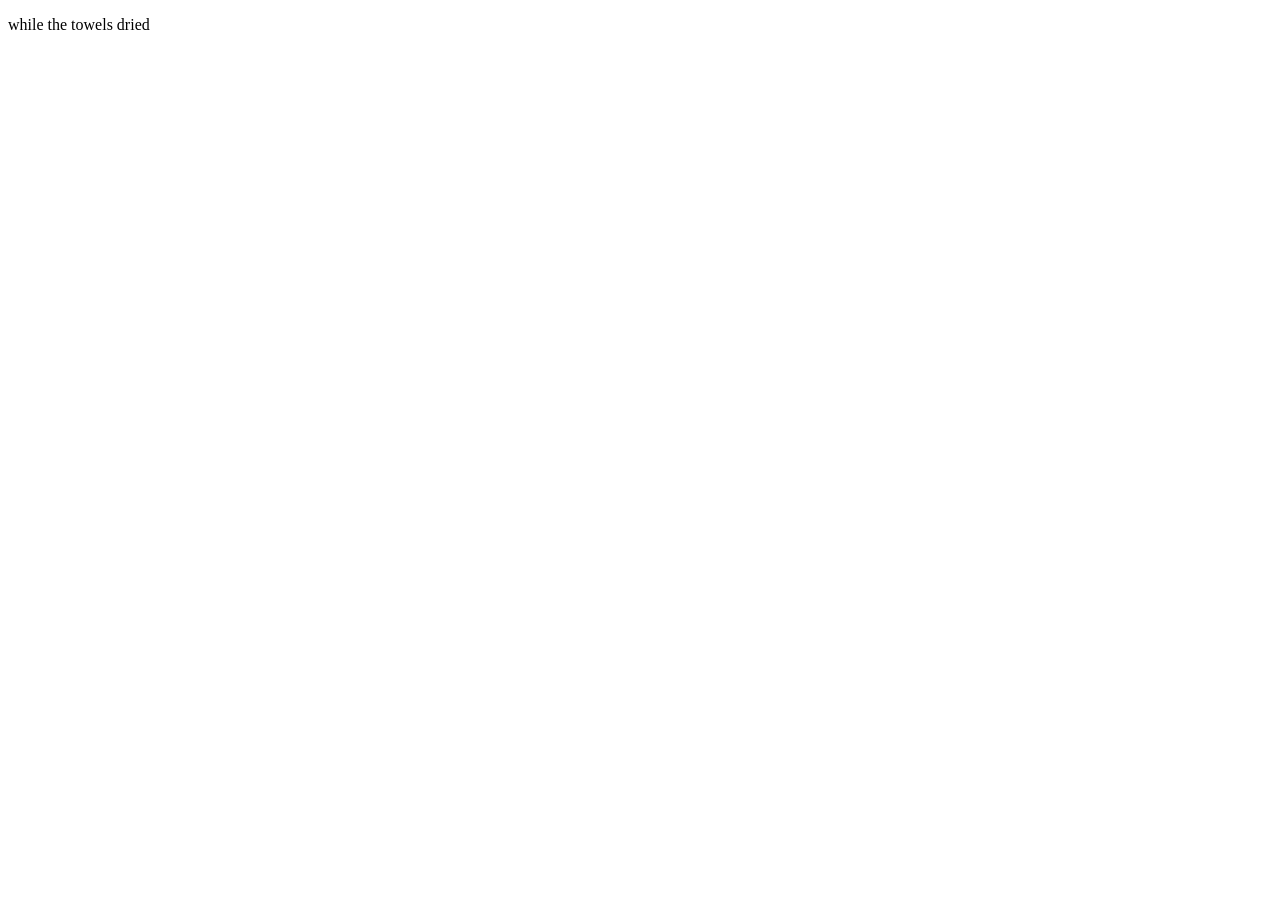
==== index.html @ 92c834d2 "Initial commit" ====
<!DOCTYPE html>
<html lang="en">

<head>


  <meta charset="utf-8" />
  <meta name="viewport" content="width=device-width, initial-scale=1" />
  <link rel="icon" href="#" />
  <title>towels</title>

  <link rel="stylesheet" href="style.css" />

</head>

<body>

<p>while the towels dried</p>

</body>
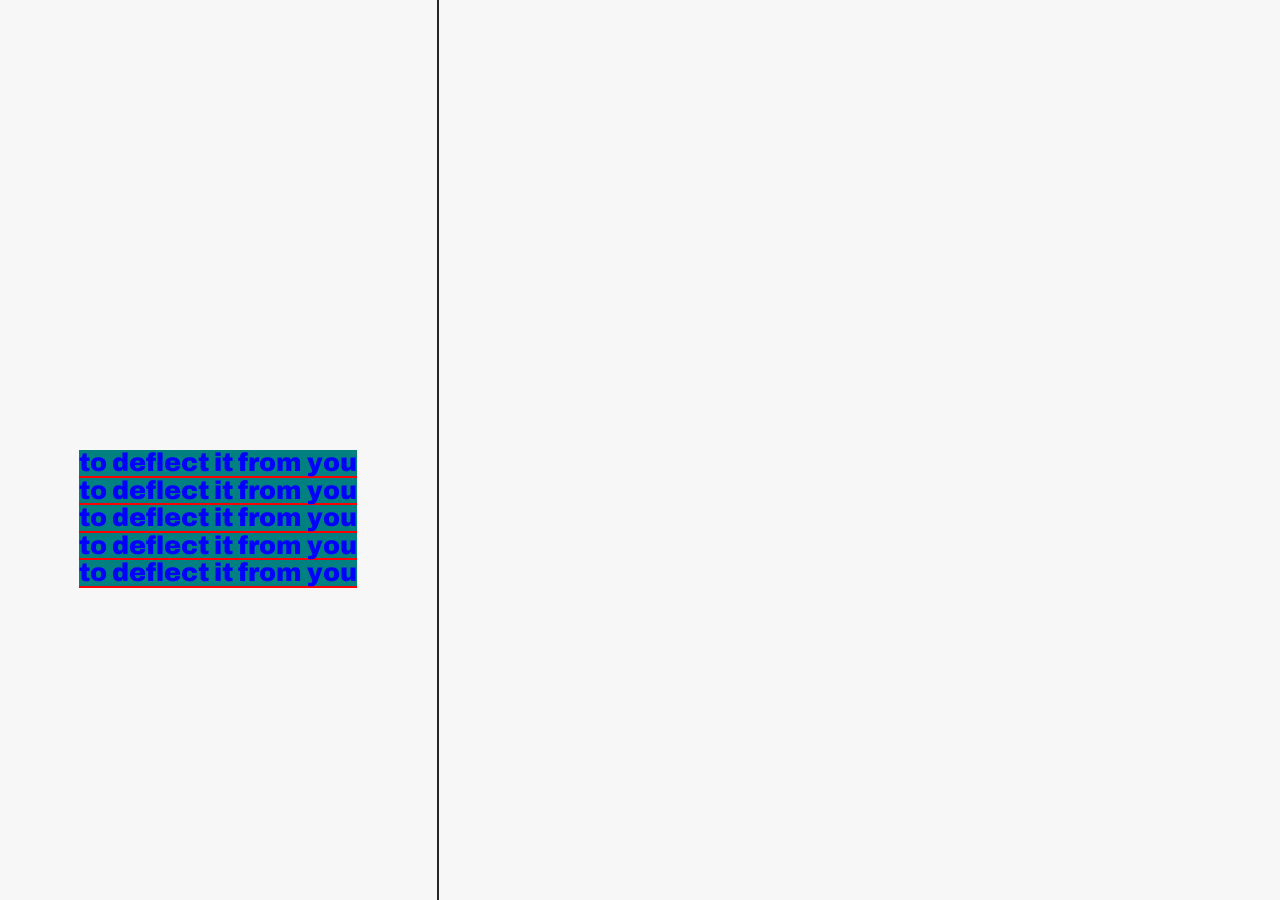
==== commit 1b6cb870: "first big commit" ====
--- a/index.html
+++ b/index.html
@@ -15,6 +15,54 @@
 
 <body>
 
-<p>while the towels dried</p>
+  <main>
+
+    <section class="panel-1">
+
+    <div class="nav-box">
+      <nav>
+          <a href="deflect-1.html">
+            <div>  
+              to deflect it from you
+            </div>
+          </a>
+
+     
+          <a href="deflect-2.html">
+            <div>  
+              to deflect it from you
+            </div>
+          </a>
+
+          <a href="#">
+            <div>  
+              to deflect it from you
+            </div>
+          </a>
+          <a href="#">
+            <div>  
+              to deflect it from you
+            </div>
+          </a>
+          <a href="#">
+            <div>  
+              to deflect it from you
+            </div>
+          </a>
+    
+
+
+
+
+      </nav>
+    </div>
+    </section>
+
+    <section class="panel-2">
+
+  
+    </section>
+
+</main>
 
 </body>
--- a/style.css
+++ b/style.css
@@ -0,0 +1,104 @@
+@import url('https://fonts.googleapis.com/css2?family=Archivo:ital,wght@0,100..900;1,100..900&family=EB+Garamond:ital,wght@0,400..800;1,400..800&family=Yrsa:ital,wght@0,300..700;1,300..700&display=swap');
+@import url(reset.css);
+
+
+
+body {
+    background-color: #F7F7F7;
+    font-family: "Archivo", sans-serif;
+    color: #262626;
+    font-size: 2vw;
+}
+
+
+main {
+    width: 100vw;
+    display: flex;
+}
+
+section {
+    display: flex;
+
+}
+
+section.panel-1 {
+    width: 40vw;
+    justify-content: center;
+    flex-direction: column;
+    height: 100vh;
+    overflow: hidden;
+
+
+}
+
+div.nav-box {
+    display: flex;
+    justify-content: space-around;
+}
+
+nav {
+    display: flex;
+    flex-direction: column;
+    position: fixed;
+    font-weight: 900;
+    background-color: purple;
+
+}
+
+nav div {
+    background-color: teal;   
+
+}
+
+nav div.you-are-here {
+        border-bottom: solid 2px red;
+}
+
+nav a {
+    text-decoration: none;
+    color: blue;
+    width: fit-content;
+    border-bottom: solid 2px red;
+    margin: 0;
+    padding: 0;
+
+
+}
+
+nav a:hover {
+    border-bottom: solid 2px blue;
+    padding: 0;
+    margin: 0;
+
+}
+
+
+section.panel-2 {
+    overflow: scroll;
+    width: 77vw;
+    border-left: solid 2px #262626;
+    display: flex;
+    justify-content: center;
+    padding-top: 50vh;
+}
+
+body#deflect-1 section.panel-2 {
+    background-color: yellow;
+}
+
+div.textbox {
+    flex-direction: column;
+    display: flex;
+    justify-content: flex-start;
+    border-bottom: solid 2px #262626;
+}
+
+
+div.stanza {
+    margin-bottom: 35vh;
+}
+
+div.line {
+    font-size: 5vw;
+}
+    
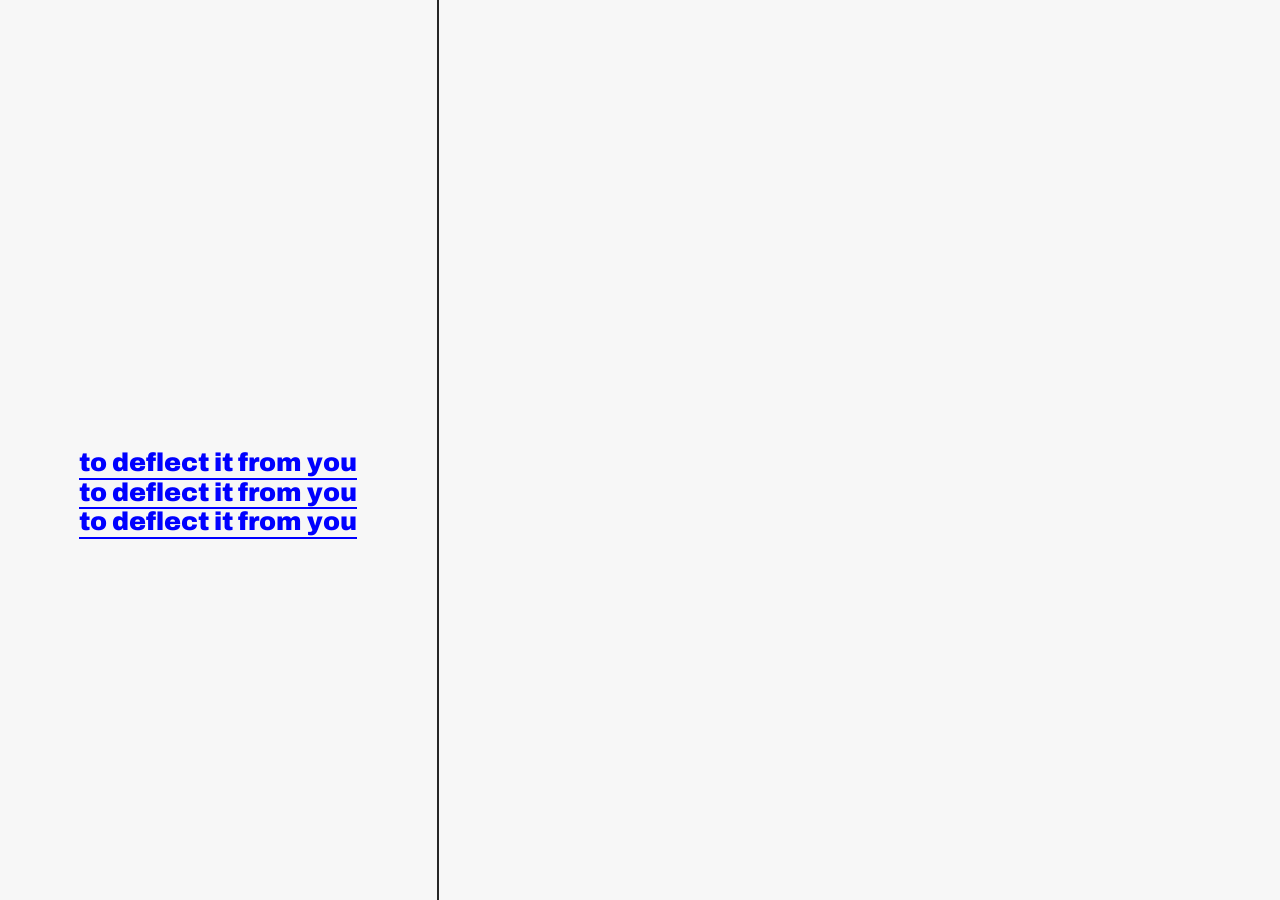
==== commit 0959e695: "formatting solved, ready to add second poem" ====
--- a/index.html
+++ b/index.html
@@ -21,37 +21,25 @@
 
     <div class="nav-box">
       <nav>
-          <a href="deflect-1.html">
+       
+        <a class="poem-page" href="deflect-1.html">
             <div>  
               to deflect it from you
             </div>
           </a>
 
      
-          <a href="deflect-2.html">
+          <a class="poem-page" href="deflect-2.html">
             <div>  
               to deflect it from you
             </div>
           </a>
 
-          <a href="#">
+          <a class="poem-page" href="deflect-3.html">
             <div>  
               to deflect it from you
             </div>
           </a>
-          <a href="#">
-            <div>  
-              to deflect it from you
-            </div>
-          </a>
-          <a href="#">
-            <div>  
-              to deflect it from you
-            </div>
-          </a>
-    
-
-
 
 
       </nav>
--- a/style.css
+++ b/style.css
@@ -7,8 +7,7 @@
     background-color: #F7F7F7;
     font-family: "Archivo", sans-serif;
     color: #262626;
-    font-size: 2vw;
-}
+}    
 
 
 main {
@@ -18,6 +17,7 @@
 
 section {
     display: flex;
+
 
 }
 
@@ -41,61 +41,68 @@
     flex-direction: column;
     position: fixed;
     font-weight: 900;
-    background-color: purple;
+    line-height: 1;
+    font-size: 2vw;
+}
+
+
+nav a {
+    text-decoration: none;
+    border-bottom: 2px solid;
+    padding-bottom: 2px;
 
 }
 
-nav div {
-    background-color: teal;   
+
+
+nav a.you-are-here {
+    color: #262626;
+    border-bottom: 2px solid #F7F7F7;
 
 }
 
-nav div.you-are-here {
-        border-bottom: solid 2px red;
-}
-
-nav a {
+nav a.poem-page {
     text-decoration: none;
     color: blue;
     width: fit-content;
-    border-bottom: solid 2px red;
-    margin: 0;
-    padding: 0;
-
-
-}
-
-nav a:hover {
-    border-bottom: solid 2px blue;
-    padding: 0;
-    margin: 0;
 
 }
 
 
 section.panel-2 {
+    border-left: solid 2px #262626;
     overflow: scroll;
     width: 77vw;
-    border-left: solid 2px #262626;
     display: flex;
     justify-content: center;
     padding-top: 50vh;
 }
 
+/*
+body#deflect-1 a {
+    text-decoration: none;
+    color: #262626;
+}
+*/
+
 body#deflect-1 section.panel-2 {
     background-color: yellow;
+}
+
+body#deflect-2 section.panel-2 {
+    background-color: cyan;
 }
 
 div.textbox {
     flex-direction: column;
     display: flex;
     justify-content: flex-start;
-    border-bottom: solid 2px #262626;
 }
 
 
 div.stanza {
     margin-bottom: 35vh;
+    line-height: 1.2;
 }
 
 div.line {
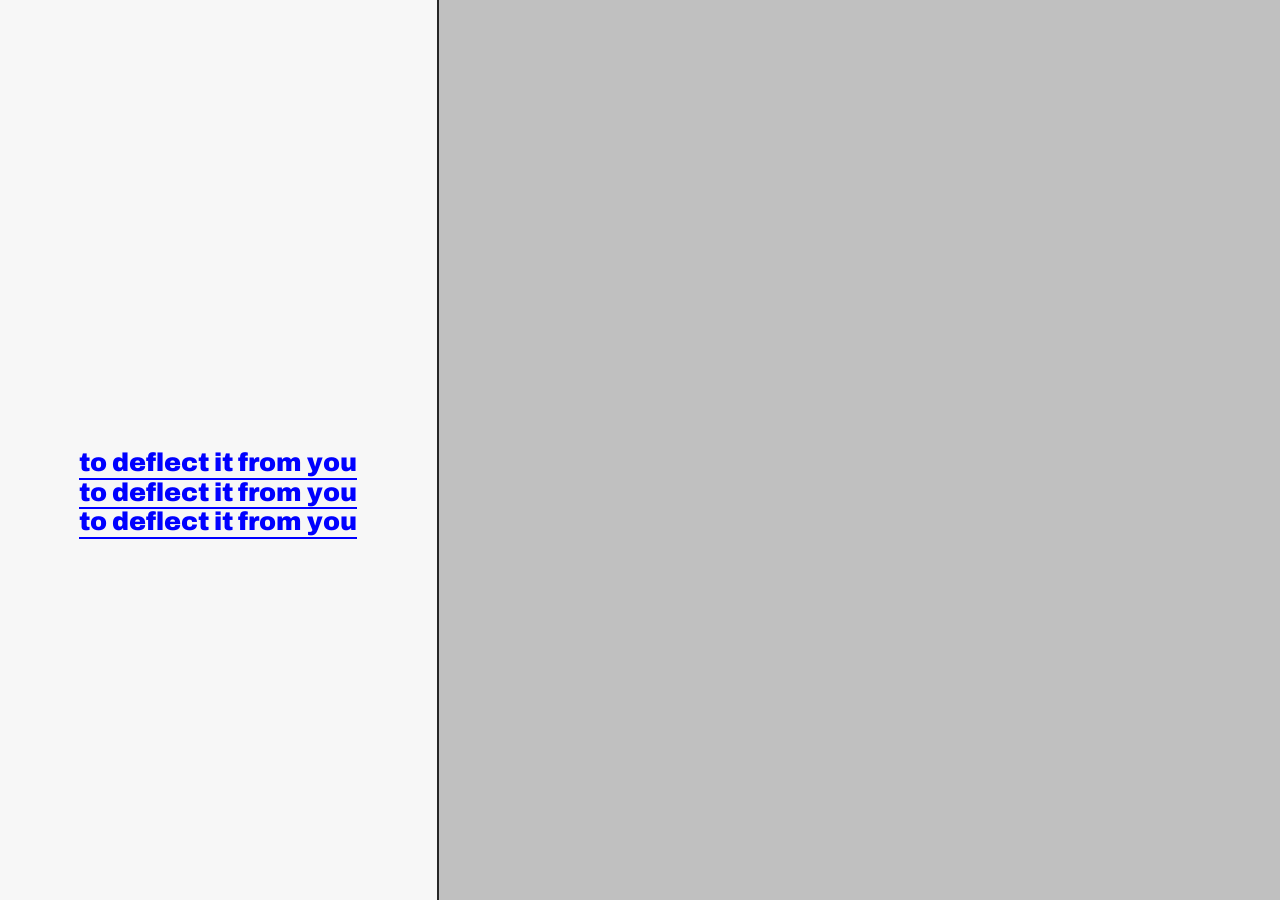
==== commit 0b4a2671: "filling poems and bg color changes" ====
--- a/index.html
+++ b/index.html
@@ -13,7 +13,7 @@
 
 </head>
 
-<body>
+<body id="index">
 
   <main>
 
--- a/style.css
+++ b/style.css
@@ -7,6 +7,7 @@
     background-color: #F7F7F7;
     font-family: "Archivo", sans-serif;
     color: #262626;
+    overflow-x: hidden;
 }    
 
 
@@ -71,27 +72,30 @@
 
 section.panel-2 {
     border-left: solid 2px #262626;
-    overflow: scroll;
+    overflow-y: scroll;
     width: 77vw;
     display: flex;
     justify-content: center;
     padding-top: 50vh;
 }
 
-/*
-body#deflect-1 a {
-    text-decoration: none;
-    color: #262626;
+
+
+body#index section.panel-2 {
+    background-color: silver;
 }
-*/
 
 body#deflect-1 section.panel-2 {
     background-color: yellow;
 }
 
 body#deflect-2 section.panel-2 {
-    background-color: cyan;
+    background-color: turquoise;
 }
+
+body#deflect-3 section.panel-2 {
+    background-color: tomato;
+}″
 
 div.textbox {
     flex-direction: column;
